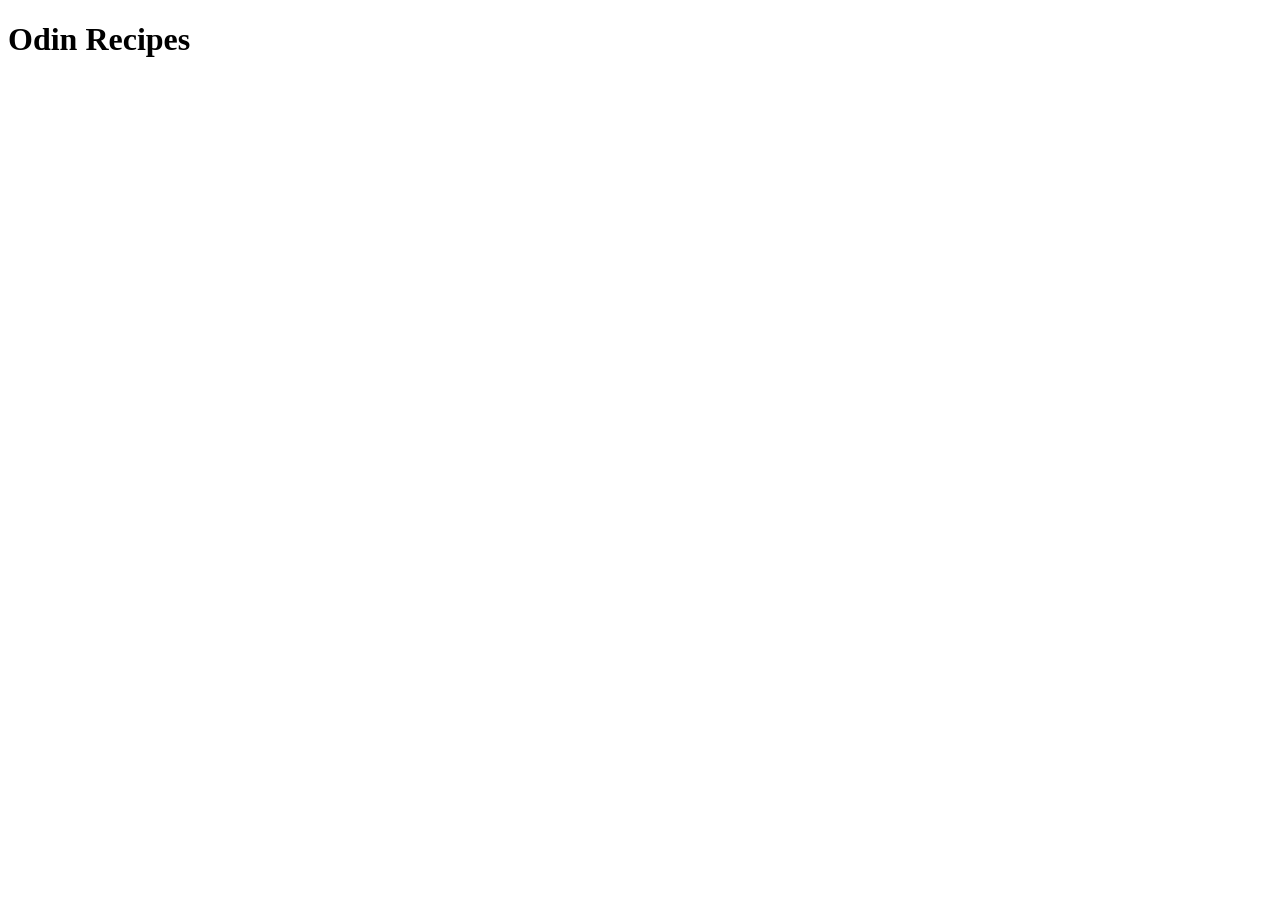
==== index.html @ 3654d555 "Added index.html file as homepage for the project" ====
<!DOCTYPE html>
<html lang="en">
<head>
    <meta charset="UTF-8">
    <meta name="viewport" content="width=device-width, initial-scale=1.0">
    <title>Document</title>
</head>
<body>
    <h1>Odin Recipes</h1>
</body>
</html>
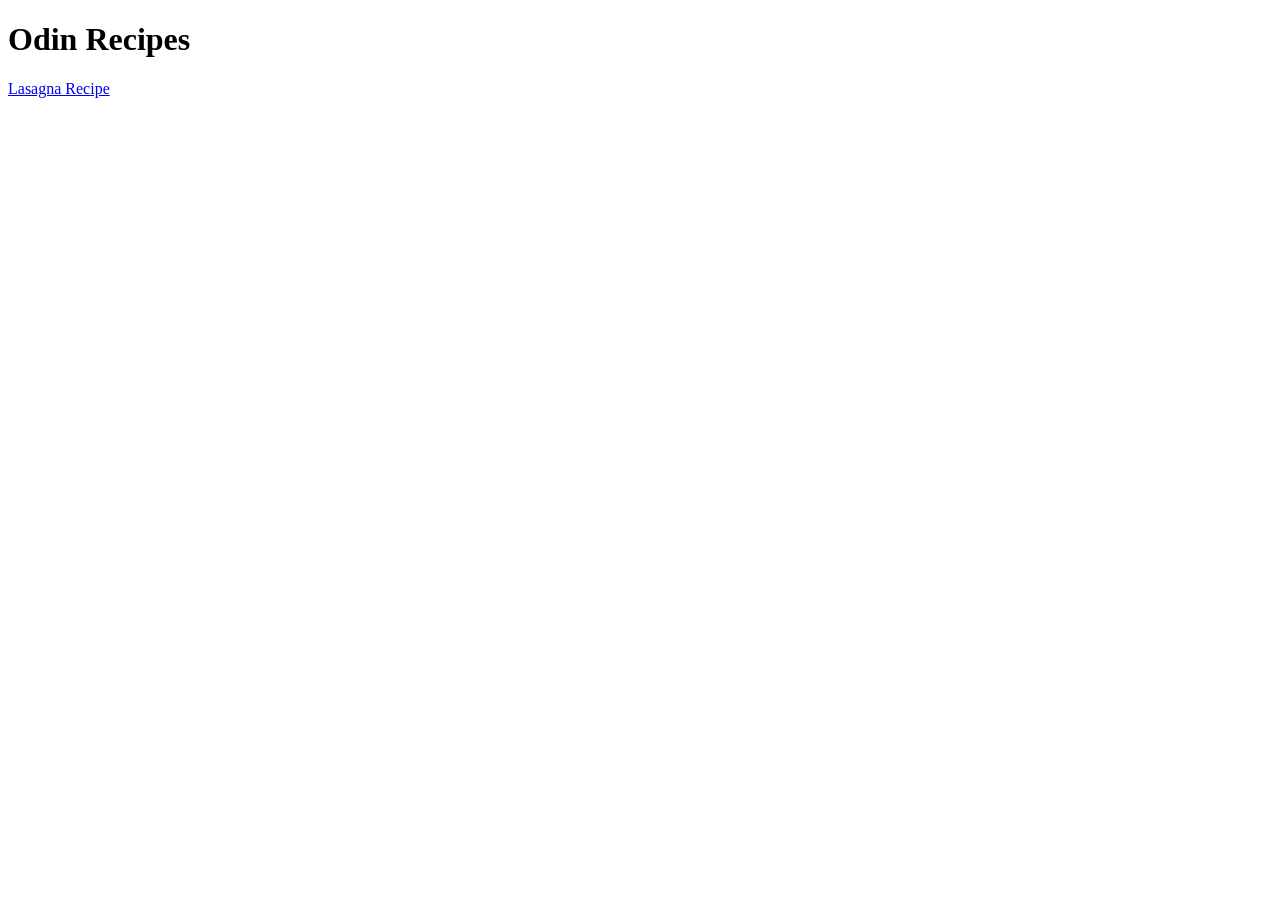
==== commit 638ef78e: "Added link to the lasagna recipe in /recipes" ====
--- a/index.html
+++ b/index.html
@@ -7,5 +7,6 @@
 </head>
 <body>
     <h1>Odin Recipes</h1>
+    <a href="recipes/lasagna.html">Lasagna Recipe</a>
 </body>
 </html>
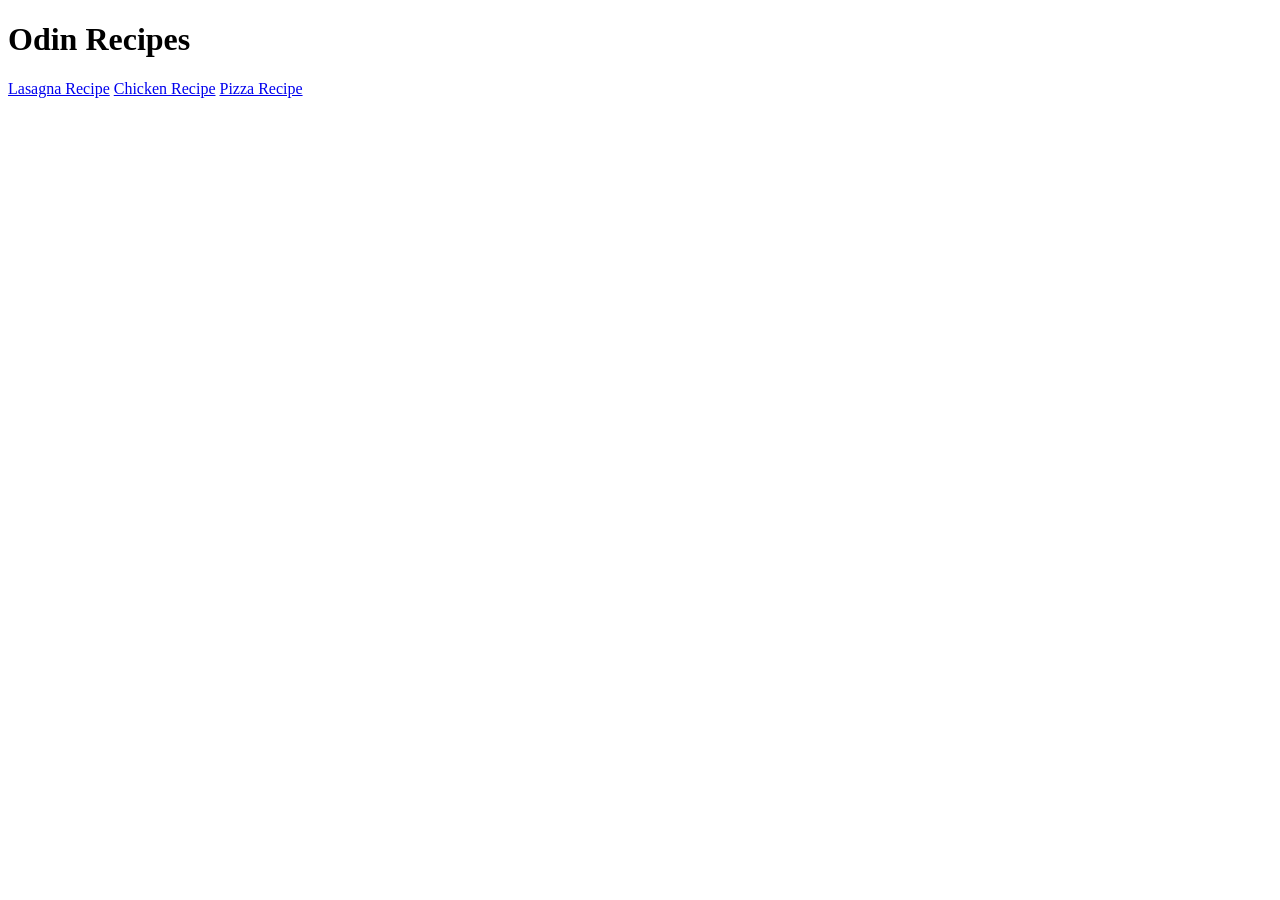
==== commit bb11b197: "Added 2 new recipes to index.html manu" ====
--- a/index.html
+++ b/index.html
@@ -8,5 +8,7 @@
 <body>
     <h1>Odin Recipes</h1>
     <a href="recipes/lasagna.html">Lasagna Recipe</a>
+    <a href="recipes/chicken.html">Chicken Recipe</a>
+    <a href="recipes/pizza.html">Pizza Recipe</a>
 </body>
 </html>
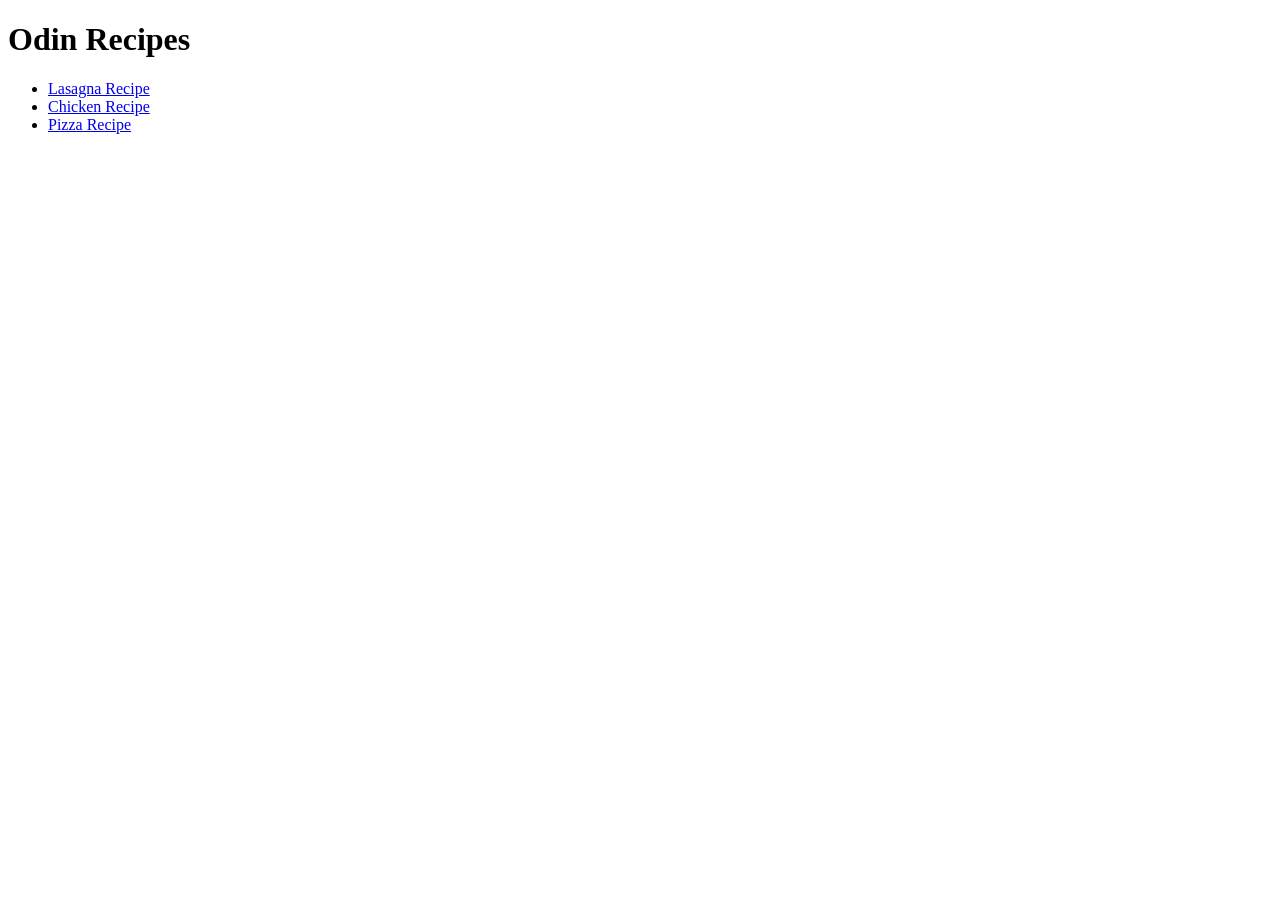
==== commit 1c869db3: "Added <ul> to help with formatting of item menu" ====
--- a/index.html
+++ b/index.html
@@ -7,8 +7,10 @@
 </head>
 <body>
     <h1>Odin Recipes</h1>
-    <a href="recipes/lasagna.html">Lasagna Recipe</a>
-    <a href="recipes/chicken.html">Chicken Recipe</a>
-    <a href="recipes/pizza.html">Pizza Recipe</a>
+    <ul>
+        <li><a href="recipes/lasagna.html">Lasagna Recipe</a></li>
+        <li><a href="recipes/chicken.html">Chicken Recipe</a></li>
+        <li><a href="recipes/pizza.html">Pizza Recipe</a></li>
+    </ul>
 </body>
 </html>
